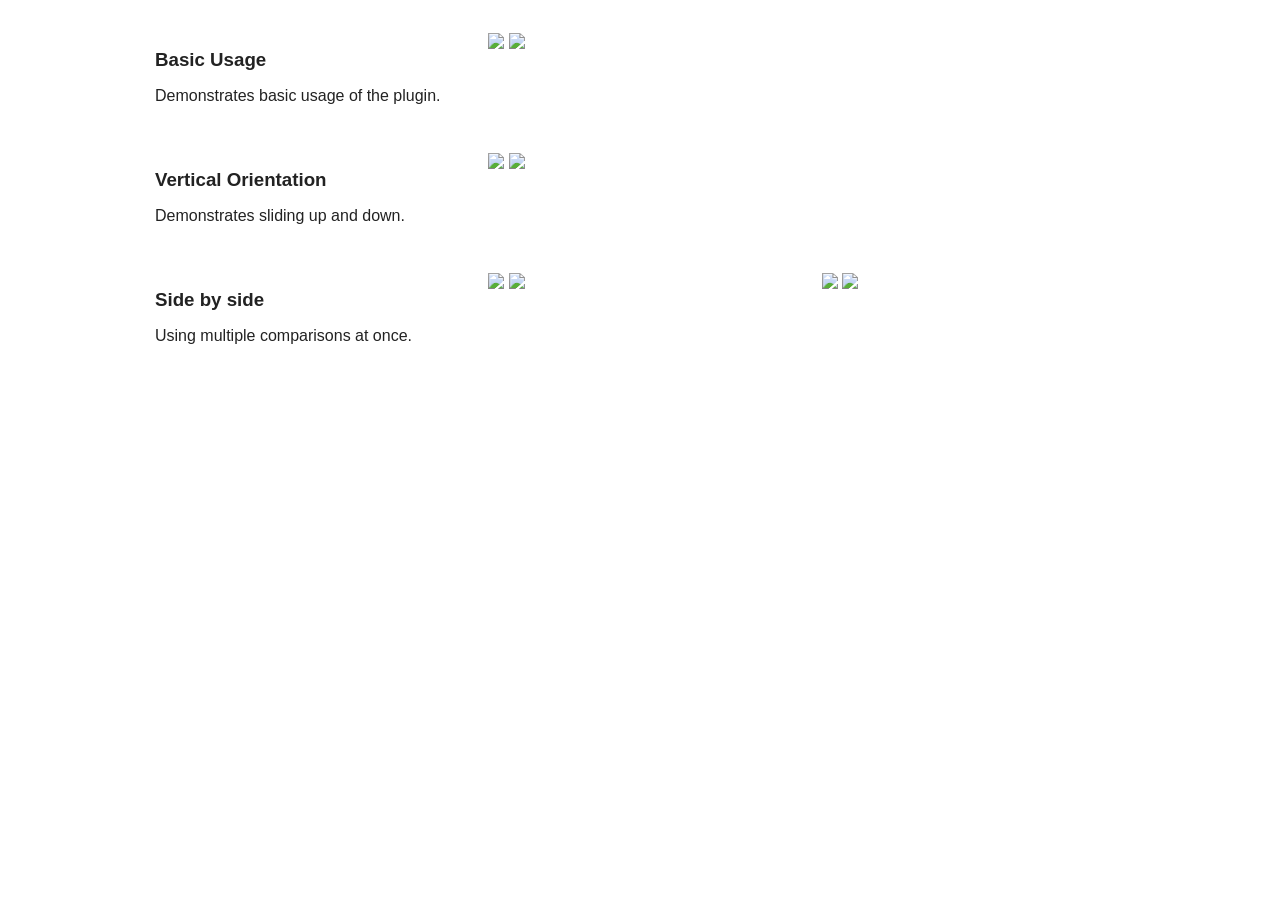
==== js/twentytwenty/index.html @ cc7269af "сделал FAQ, остались до/после" ====
<!DOCTYPE html>
<!-- paulirish.com/2008/conditional-stylesheets-vs-css-hacks-answer-neither/ -->
<!--[if lt IE 7 ]> <html class="ie6" lang="en"> <![endif]-->
<!--[if IE 7 ]>    <html class="ie7" lang="en"> <![endif]-->
<!--[if IE 8 ]>    <html class="lt-ie9" lang="en"> <![endif]-->
<!--[if IE 9 ]>    <html class="lt-ie10" lang="en"> <![endif]-->
<!--[if (gte IE 9)|!(IE)]><!--> <html lang="en"> <!--<![endif]-->
<head>
  <meta charset="utf-8" />
  <meta name="viewport" content="width=device-width, initial-scale=1.0" />
  <title>twentytwenty</title>
  <link href="css/foundation.css" rel="stylesheet" type="text/css" />
  <link href="css/twentytwenty.css" rel="stylesheet" type="text/css" />
</head>
  <body>

    <div class="row" style="margin-top: 2em;">
      <div class="large-4 columns">
        <h3>Basic Usage</h3>
        <p>Demonstrates basic usage of the plugin.</p>
      </div>
      <div class="large-8 columns">
        <div class="twentytwenty-container">
          <img src="img/1_1.jpg" />
          <img src="img/1_2.jpg" />
        </div>
      </div>
    </div>

    <div class="row" style="margin-top: 2em; margin-bottom: 2em;">
      <div class="large-4 columns">
        <h3>Vertical Orientation</h3>
        <p>Demonstrates sliding up and down.</p>
      </div>
      <div class="large-8 columns">
        <div class="twentytwenty-container" data-orientation="vertical">
          <img src="img/1_1.jpg" />
          <img src="img/1_2.jpg" />
        </div>
      </div>
    </div>

    <div class="row" style="margin-bottom: 2em;">
      <div class="large-4 columns">
        <h3>Side by side</h3>
        <p>Using multiple comparisons at once.</p>
      </div>
      <div class="large-4 columns">
        <div class="twentytwenty-container">
          <img src="img/2_1.jpg" />
          <img src="img/2_2.jpg" />
        </div>
      </div>
      <div class="large-4 columns">
        <div class="twentytwenty-container">
          <img src="img/3_1.jpg" />
          <img src="img/3_2.jpg" />
        </div>
      </div>
    </div>

    <script
  src="https://code.jquery.com/jquery-3.2.1.js"
  integrity="sha256-DZAnKJ/6XZ9si04Hgrsxu/8s717jcIzLy3oi35EouyE="
  crossorigin="anonymous"></script>
    <script src="js/jquery.event.move.js"></script>
    <script src="js/jquery.twentytwenty.js"></script>
    <script>
    $(function(){
      $(".twentytwenty-container[data-orientation!='vertical']").twentytwenty({default_offset_pct: 0.7});
      $(".twentytwenty-container[data-orientation='vertical']").twentytwenty({default_offset_pct: 0.3, orientation: 'vertical'});
    });
    </script>
  </body>
</html>
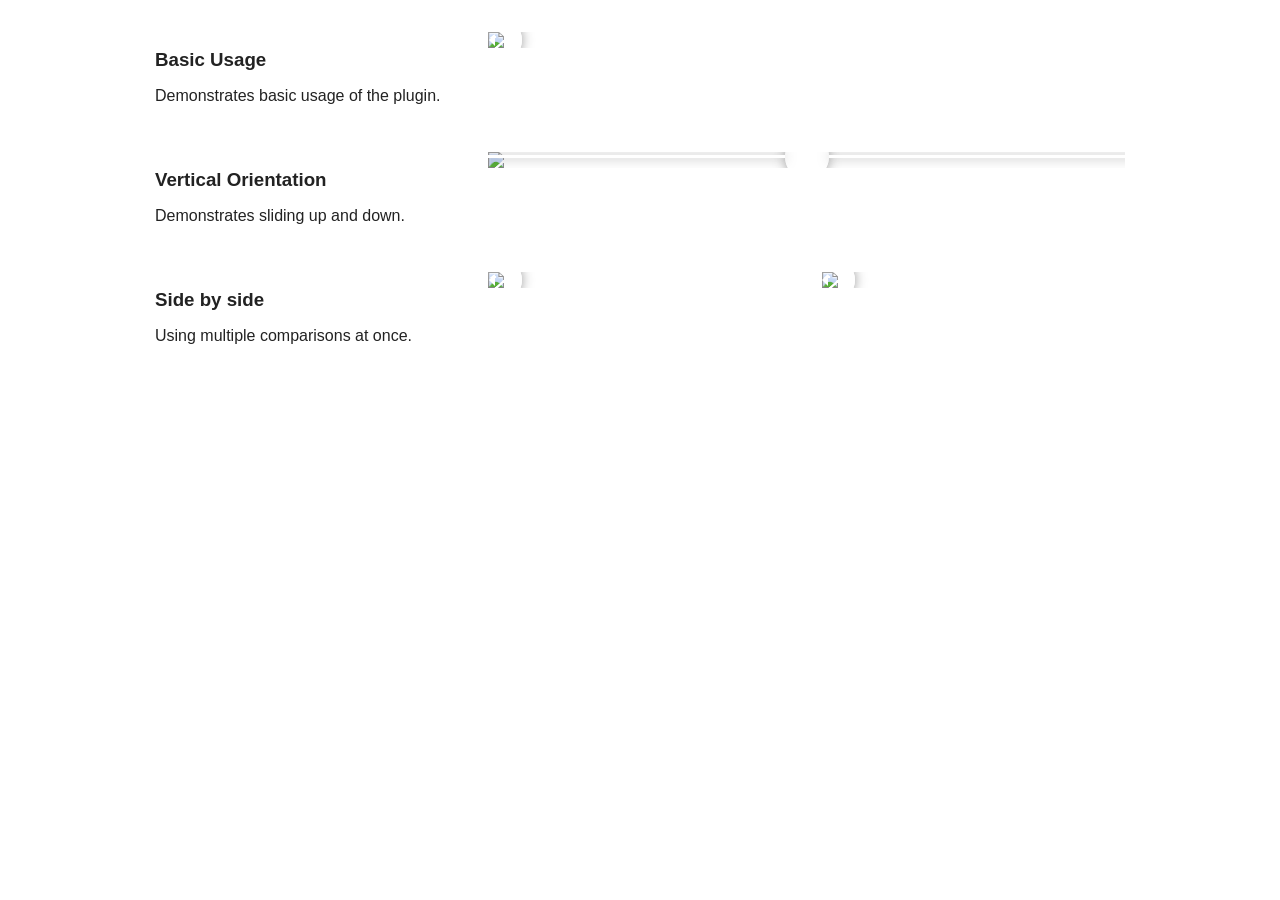
==== commit 8662f1d2: "format files" ====
--- a/js/twentytwenty/index.html
+++ b/js/twentytwenty/index.html
@@ -1,20 +1,21 @@
-<!DOCTYPE html>
+<!doctype html>
 <!-- paulirish.com/2008/conditional-stylesheets-vs-css-hacks-answer-neither/ -->
-<!--[if lt IE 7 ]> <html class="ie6" lang="en"> <![endif]-->
-<!--[if IE 7 ]>    <html class="ie7" lang="en"> <![endif]-->
-<!--[if IE 8 ]>    <html class="lt-ie9" lang="en"> <![endif]-->
-<!--[if IE 9 ]>    <html class="lt-ie10" lang="en"> <![endif]-->
-<!--[if (gte IE 9)|!(IE)]><!--> <html lang="en"> <!--<![endif]-->
-<head>
-  <meta charset="utf-8" />
-  <meta name="viewport" content="width=device-width, initial-scale=1.0" />
-  <title>twentytwenty</title>
-  <link href="css/foundation.css" rel="stylesheet" type="text/css" />
-  <link href="css/twentytwenty.css" rel="stylesheet" type="text/css" />
-</head>
+<!--[if lt IE 7]> <html class="ie6" lang="en"> <![endif]-->
+<!--[if IE 7]>    <html class="ie7" lang="en"> <![endif]-->
+<!--[if IE 8]>    <html class="lt-ie9" lang="en"> <![endif]-->
+<!--[if IE 9]>    <html class="lt-ie10" lang="en"> <![endif]-->
+<!--[if (gte IE 9)|!(IE)]><!-->
+<html lang="en">
+  <!--<![endif]-->
+  <head>
+    <meta charset="utf-8" />
+    <meta name="viewport" content="width=device-width, initial-scale=1.0" />
+    <title>twentytwenty</title>
+    <link href="css/foundation.css" rel="stylesheet" type="text/css" />
+    <link href="css/twentytwenty.css" rel="stylesheet" type="text/css" />
+  </head>
   <body>
-
-    <div class="row" style="margin-top: 2em;">
+    <div class="row" style="margin-top: 2em">
       <div class="large-4 columns">
         <h3>Basic Usage</h3>
         <p>Demonstrates basic usage of the plugin.</p>
@@ -27,7 +28,7 @@
       </div>
     </div>
 
-    <div class="row" style="margin-top: 2em; margin-bottom: 2em;">
+    <div class="row" style="margin-top: 2em; margin-bottom: 2em">
       <div class="large-4 columns">
         <h3>Vertical Orientation</h3>
         <p>Demonstrates sliding up and down.</p>
@@ -40,7 +41,7 @@
       </div>
     </div>
 
-    <div class="row" style="margin-bottom: 2em;">
+    <div class="row" style="margin-bottom: 2em">
       <div class="large-4 columns">
         <h3>Side by side</h3>
         <p>Using multiple comparisons at once.</p>
@@ -60,16 +61,22 @@
     </div>
 
     <script
-  src="https://code.jquery.com/jquery-3.2.1.js"
-  integrity="sha256-DZAnKJ/6XZ9si04Hgrsxu/8s717jcIzLy3oi35EouyE="
-  crossorigin="anonymous"></script>
+      src="https://code.jquery.com/jquery-3.2.1.js"
+      integrity="sha256-DZAnKJ/6XZ9si04Hgrsxu/8s717jcIzLy3oi35EouyE="
+      crossorigin="anonymous"
+    ></script>
     <script src="js/jquery.event.move.js"></script>
     <script src="js/jquery.twentytwenty.js"></script>
     <script>
-    $(function(){
-      $(".twentytwenty-container[data-orientation!='vertical']").twentytwenty({default_offset_pct: 0.7});
-      $(".twentytwenty-container[data-orientation='vertical']").twentytwenty({default_offset_pct: 0.3, orientation: 'vertical'});
-    });
+      $(function () {
+        $(".twentytwenty-container[data-orientation!='vertical']").twentytwenty(
+          { default_offset_pct: 0.7 },
+        );
+        $(".twentytwenty-container[data-orientation='vertical']").twentytwenty({
+          default_offset_pct: 0.3,
+          orientation: "vertical",
+        });
+      });
     </script>
   </body>
 </html>
--- a/js/twentytwenty/css/twentytwenty.css
+++ b/js/twentytwenty/css/twentytwenty.css
@@ -0,0 +1,296 @@
+.twentytwenty-horizontal .twentytwenty-handle:before,
+.twentytwenty-horizontal .twentytwenty-handle:after,
+.twentytwenty-vertical .twentytwenty-handle:before,
+.twentytwenty-vertical .twentytwenty-handle:after {
+  content: " ";
+  display: block;
+  background: white;
+  position: absolute;
+  z-index: 30;
+  -webkit-box-shadow: 0px 0px 12px rgba(51, 51, 51, 0.5);
+  -moz-box-shadow: 0px 0px 12px rgba(51, 51, 51, 0.5);
+  box-shadow: 0px 0px 12px rgba(51, 51, 51, 0.5);
+}
+
+.twentytwenty-horizontal .twentytwenty-handle:before,
+.twentytwenty-horizontal .twentytwenty-handle:after {
+  width: 3px;
+  height: 9999px;
+  left: 50%;
+  margin-left: -1.5px;
+}
+
+.twentytwenty-vertical .twentytwenty-handle:before,
+.twentytwenty-vertical .twentytwenty-handle:after {
+  width: 9999px;
+  height: 3px;
+  top: 50%;
+  margin-top: -1.5px;
+}
+
+.twentytwenty-before-label,
+.twentytwenty-after-label,
+.twentytwenty-overlay {
+  position: absolute;
+  top: 0;
+  width: 100%;
+  height: 100%;
+}
+
+.twentytwenty-before-label,
+.twentytwenty-after-label,
+.twentytwenty-overlay {
+  -webkit-transition-duration: 0.5s;
+  -moz-transition-duration: 0.5s;
+  transition-duration: 0.5s;
+}
+
+.twentytwenty-before-label,
+.twentytwenty-after-label {
+  -webkit-transition-property: opacity;
+  -moz-transition-property: opacity;
+  transition-property: opacity;
+}
+
+.twentytwenty-before-label:before,
+.twentytwenty-after-label:before {
+  color: white;
+  font-size: 13px;
+  letter-spacing: 0.1em;
+}
+
+.twentytwenty-before-label:before,
+.twentytwenty-after-label:before {
+  position: absolute;
+  background: rgba(255, 255, 255, 0.2);
+  line-height: 38px;
+  padding: 0 20px;
+  -webkit-border-radius: 2px;
+  -moz-border-radius: 2px;
+  border-radius: 2px;
+}
+
+.twentytwenty-horizontal .twentytwenty-before-label:before,
+.twentytwenty-horizontal .twentytwenty-after-label:before {
+  top: 50%;
+  margin-top: -19px;
+}
+
+.twentytwenty-vertical .twentytwenty-before-label:before,
+.twentytwenty-vertical .twentytwenty-after-label:before {
+  left: 50%;
+  margin-left: -45px;
+  text-align: center;
+  width: 90px;
+}
+
+.twentytwenty-left-arrow,
+.twentytwenty-right-arrow,
+.twentytwenty-up-arrow,
+.twentytwenty-down-arrow {
+  width: 0;
+  height: 0;
+  border: 6px inset transparent;
+  position: absolute;
+}
+
+.twentytwenty-left-arrow,
+.twentytwenty-right-arrow {
+  top: 50%;
+  margin-top: -6px;
+}
+
+.twentytwenty-up-arrow,
+.twentytwenty-down-arrow {
+  left: 50%;
+  margin-left: -6px;
+}
+
+.twentytwenty-container {
+  -webkit-box-sizing: content-box;
+  -moz-box-sizing: content-box;
+  box-sizing: content-box;
+  z-index: 0;
+  overflow: hidden;
+  position: relative;
+  -webkit-user-select: none;
+  -moz-user-select: none;
+  -ms-user-select: none;
+}
+.twentytwenty-container img {
+  max-width: 100%;
+  position: absolute;
+  top: 0;
+  display: block;
+}
+.twentytwenty-container.active .twentytwenty-overlay,
+.twentytwenty-container.active :hover.twentytwenty-overlay {
+  background: rgba(0, 0, 0, 0);
+}
+.twentytwenty-container.active .twentytwenty-overlay .twentytwenty-before-label,
+.twentytwenty-container.active .twentytwenty-overlay .twentytwenty-after-label,
+.twentytwenty-container.active
+  :hover.twentytwenty-overlay
+  .twentytwenty-before-label,
+.twentytwenty-container.active
+  :hover.twentytwenty-overlay
+  .twentytwenty-after-label {
+  opacity: 0;
+}
+.twentytwenty-container * {
+  -webkit-box-sizing: content-box;
+  -moz-box-sizing: content-box;
+  box-sizing: content-box;
+}
+
+.twentytwenty-before-label {
+  opacity: 0;
+}
+.twentytwenty-before-label:before {
+  content: attr(data-content);
+}
+
+.twentytwenty-after-label {
+  opacity: 0;
+}
+.twentytwenty-after-label:before {
+  content: attr(data-content);
+}
+
+.twentytwenty-horizontal .twentytwenty-before-label:before {
+  left: 10px;
+}
+
+.twentytwenty-horizontal .twentytwenty-after-label:before {
+  right: 10px;
+}
+
+.twentytwenty-vertical .twentytwenty-before-label:before {
+  top: 10px;
+}
+
+.twentytwenty-vertical .twentytwenty-after-label:before {
+  bottom: 10px;
+}
+
+.twentytwenty-overlay {
+  -webkit-transition-property: background;
+  -moz-transition-property: background;
+  transition-property: background;
+  background: rgba(0, 0, 0, 0);
+  z-index: 25;
+}
+.twentytwenty-overlay:hover {
+  background: rgba(0, 0, 0, 0.5);
+}
+.twentytwenty-overlay:hover .twentytwenty-after-label {
+  opacity: 1;
+}
+.twentytwenty-overlay:hover .twentytwenty-before-label {
+  opacity: 1;
+}
+
+.twentytwenty-before {
+  z-index: 20;
+}
+
+.twentytwenty-after {
+  z-index: 10;
+}
+
+.twentytwenty-handle {
+  height: 38px;
+  width: 38px;
+  position: absolute;
+  left: 50%;
+  top: 50%;
+  margin-left: -22px;
+  margin-top: -22px;
+  border: 3px solid white;
+  -webkit-border-radius: 1000px;
+  -moz-border-radius: 1000px;
+  border-radius: 1000px;
+  -webkit-box-shadow: 0px 0px 12px rgba(51, 51, 51, 0.5);
+  -moz-box-shadow: 0px 0px 12px rgba(51, 51, 51, 0.5);
+  box-shadow: 0px 0px 12px rgba(51, 51, 51, 0.5);
+  z-index: 40;
+  cursor: pointer;
+}
+
+.twentytwenty-horizontal .twentytwenty-handle:before {
+  bottom: 50%;
+  margin-bottom: 22px;
+  -webkit-box-shadow:
+    0 3px 0 white,
+    0px 0px 12px rgba(51, 51, 51, 0.5);
+  -moz-box-shadow:
+    0 3px 0 white,
+    0px 0px 12px rgba(51, 51, 51, 0.5);
+  box-shadow:
+    0 3px 0 white,
+    0px 0px 12px rgba(51, 51, 51, 0.5);
+}
+.twentytwenty-horizontal .twentytwenty-handle:after {
+  top: 50%;
+  margin-top: 22px;
+  -webkit-box-shadow:
+    0 -3px 0 white,
+    0px 0px 12px rgba(51, 51, 51, 0.5);
+  -moz-box-shadow:
+    0 -3px 0 white,
+    0px 0px 12px rgba(51, 51, 51, 0.5);
+  box-shadow:
+    0 -3px 0 white,
+    0px 0px 12px rgba(51, 51, 51, 0.5);
+}
+
+.twentytwenty-vertical .twentytwenty-handle:before {
+  left: 50%;
+  margin-left: 22px;
+  -webkit-box-shadow:
+    3px 0 0 white,
+    0px 0px 12px rgba(51, 51, 51, 0.5);
+  -moz-box-shadow:
+    3px 0 0 white,
+    0px 0px 12px rgba(51, 51, 51, 0.5);
+  box-shadow:
+    3px 0 0 white,
+    0px 0px 12px rgba(51, 51, 51, 0.5);
+}
+.twentytwenty-vertical .twentytwenty-handle:after {
+  right: 50%;
+  margin-right: 22px;
+  -webkit-box-shadow:
+    -3px 0 0 white,
+    0px 0px 12px rgba(51, 51, 51, 0.5);
+  -moz-box-shadow:
+    -3px 0 0 white,
+    0px 0px 12px rgba(51, 51, 51, 0.5);
+  box-shadow:
+    -3px 0 0 white,
+    0px 0px 12px rgba(51, 51, 51, 0.5);
+}
+
+.twentytwenty-left-arrow {
+  border-right: 6px solid white;
+  left: 50%;
+  margin-left: -17px;
+}
+
+.twentytwenty-right-arrow {
+  border-left: 6px solid white;
+  right: 50%;
+  margin-right: -17px;
+}
+
+.twentytwenty-up-arrow {
+  border-bottom: 6px solid white;
+  top: 50%;
+  margin-top: -17px;
+}
+
+.twentytwenty-down-arrow {
+  border-top: 6px solid white;
+  bottom: 50%;
+  margin-bottom: -17px;
+}
